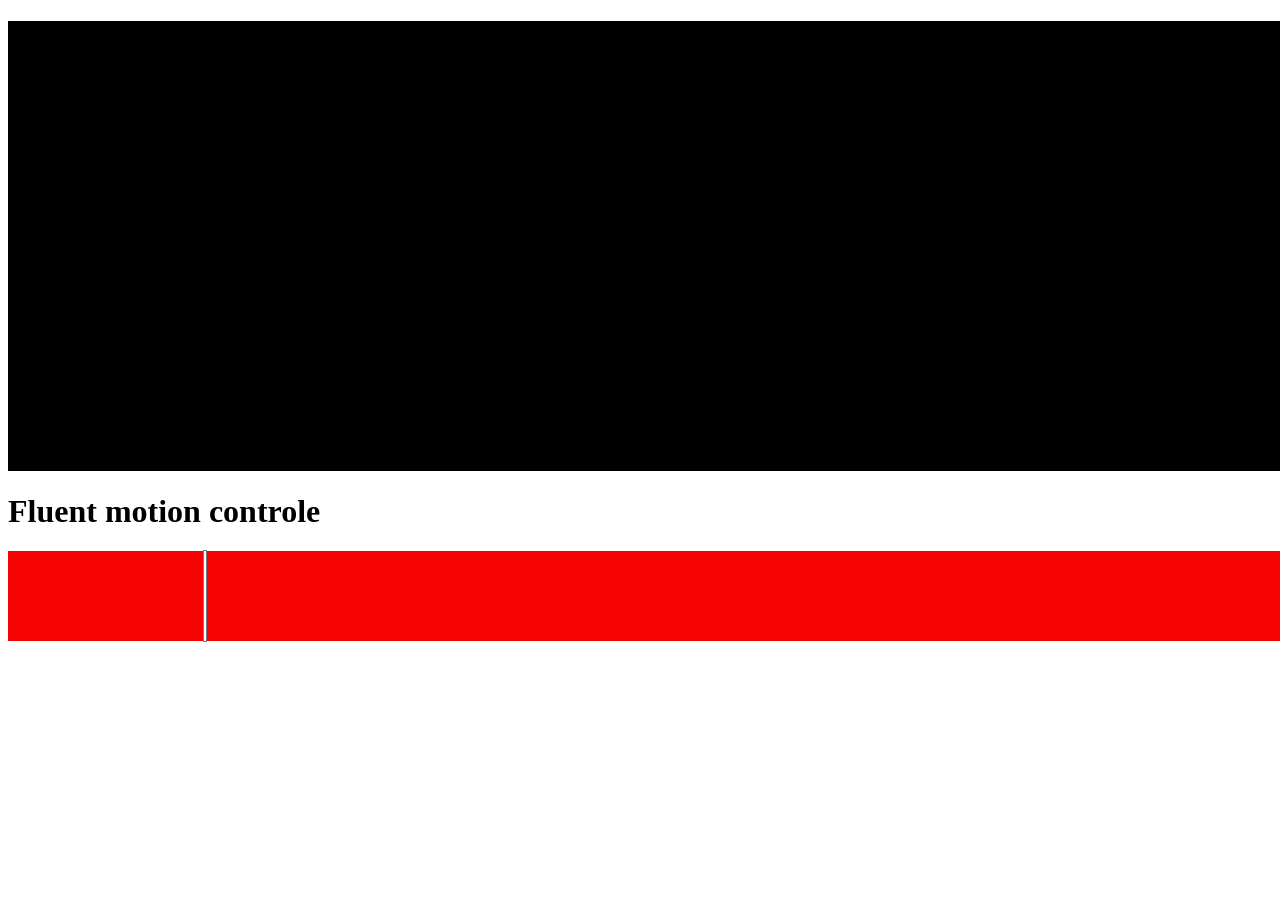
==== protoA.html @ 37e60882 "New stuffs" ====
<!DOCTYPE html>
<html>
<head>
    <link rel="stylesheet" href="style.css">
</head>
<body>

    <div class="light"> <h1></h1></div>

    <h1>Fluent motion controle</h1>
    <div class="controller">
        <div class="slider-picker" style="left: 195px;"></div>
    </div>

</body>
</html>
---- style.css ----
.light {
    width: 100vw;
    height: 50vh;
    background-color: black;
}

.controller {
    width: 100vw;
    height: 10vh;
    background-color: rgb(245, 3, 3);
}

.slider-picker{
    width: 2px;
    height: 100%;
    border: 1px solid #777;
    background-color: #FFF;
    position: relative;
    top: -1px;
}
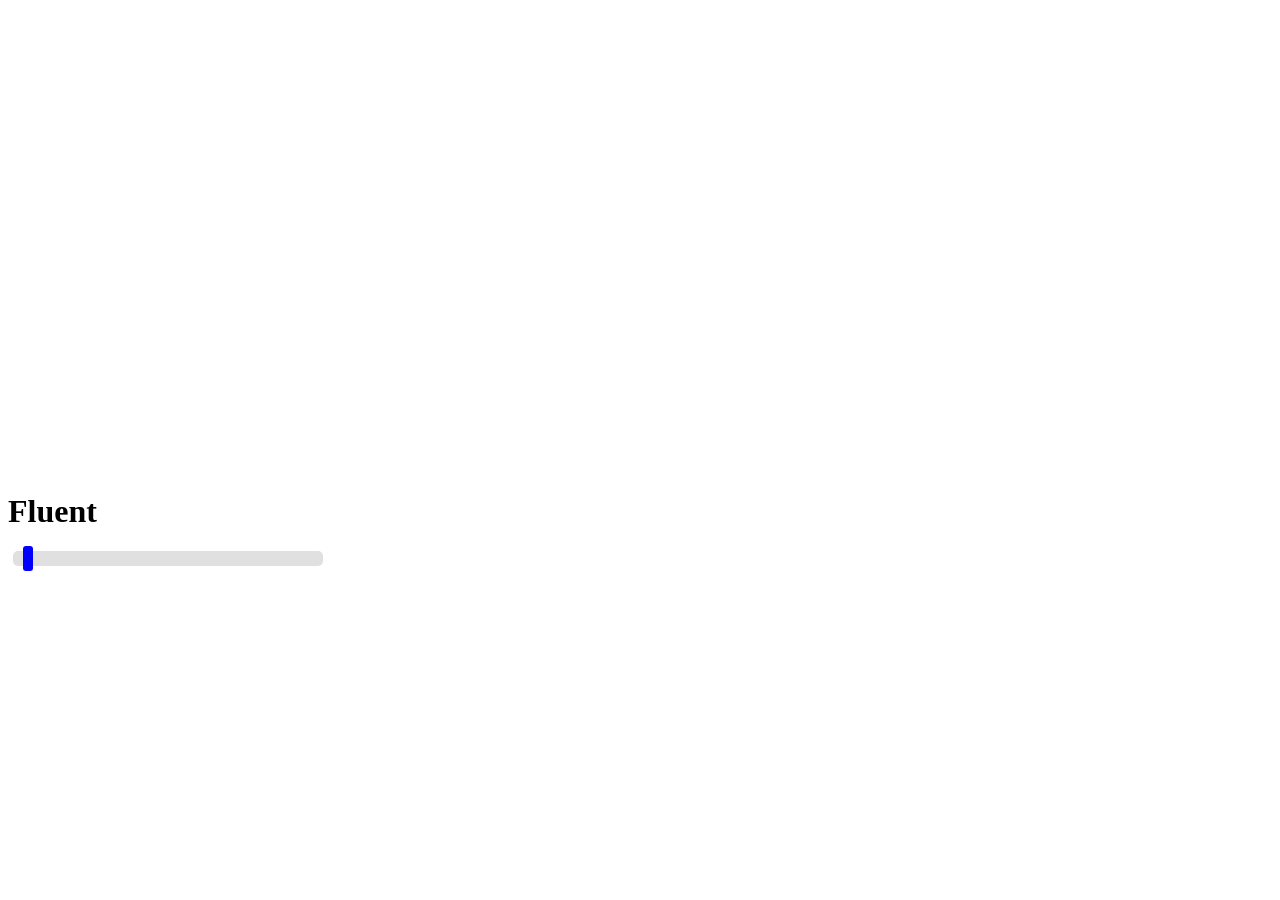
==== commit 56e1d419: "Lightning with slider" ====
--- a/protoA.html
+++ b/protoA.html
@@ -1,16 +1,19 @@
 <!DOCTYPE html>
 <html>
 <head>
-    <link rel="stylesheet" href="style.css">
+    <link rel="stylesheet" href="styleA.css">
+    <script src="script.js"></script>
 </head>
 <body>
 
-    <div class="light"> <h1></h1></div>
+    <div id="light" class="light"> <h1></h1></div>
 
-    <h1>Fluent motion controle</h1>
-    <div class="controller">
-        <div class="slider-picker" style="left: 195px;"></div>
+    <h1>Fluent</h1>
+    <div id="slider" class="slider">
+        <div class="thumb"></div>
     </div>
+
+    
 
 </body>
 </html>
--- a/styleA.css
+++ b/styleA.css
@@ -0,0 +1,25 @@
+.light {
+    width: 100vw;
+    height: 50vh;
+/*    background-color: hsl(0, 0%, 100%);*/
+}
+
+.slider {
+    border-radius: 5px;
+    background: #E0E0E0;
+    background: linear-gradient(left top, #E0E0E0, #EEEEEE);
+    width: 310px;
+    height: 15px;
+    margin: 5px;
+}
+
+.thumb{
+    width: 10px;
+    height: 25px;
+    border-radius: 3px;
+    position: relative;
+    left: 10px;
+    top: -5px;
+    background: blue;
+    cursor: pointer;
+}
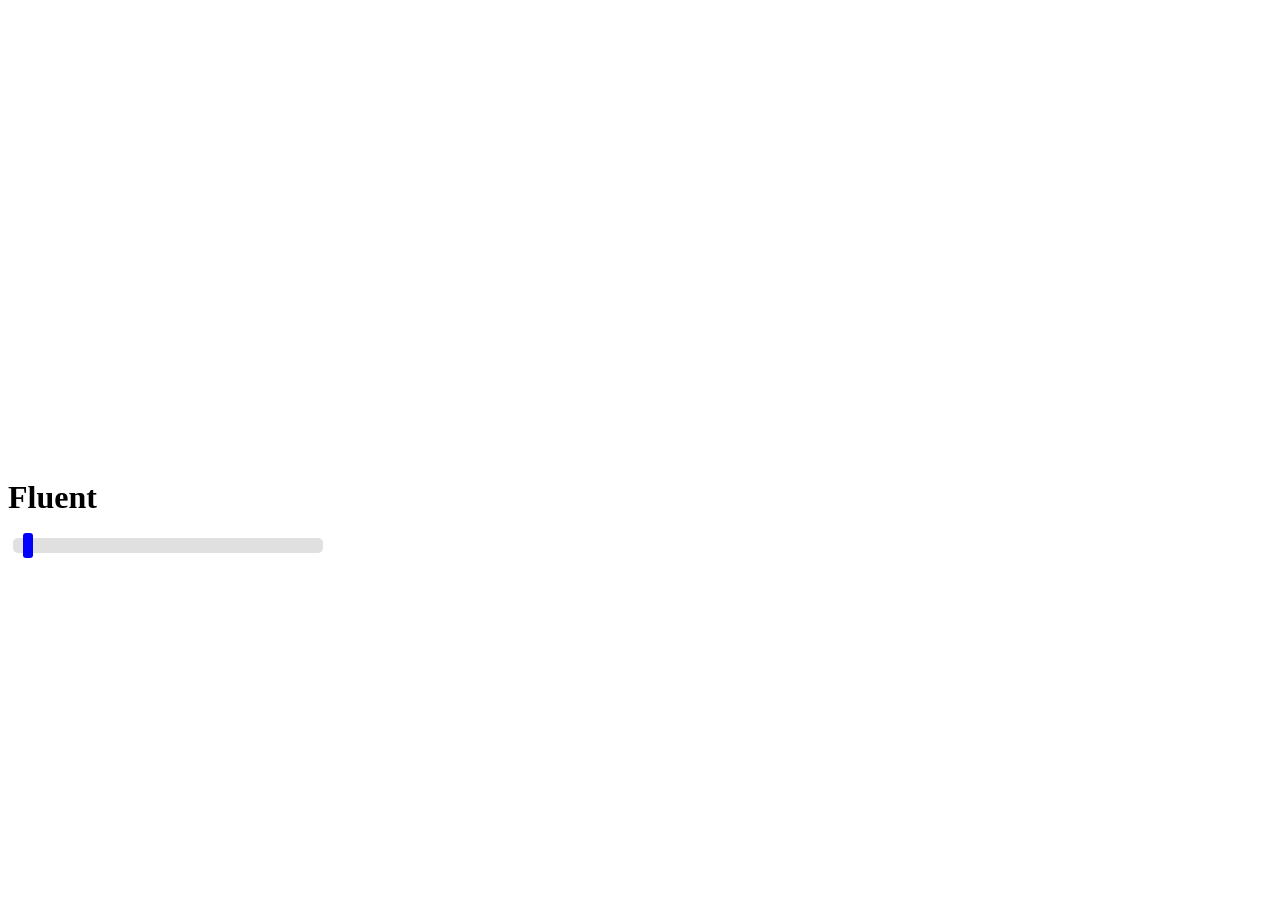
==== commit feac3f74: "all works" ====
--- a/protoA.html
+++ b/protoA.html
@@ -6,7 +6,7 @@
 </head>
 <body>
 
-    <div id="light" class="light"> <h1></h1></div>
+    <div id="light" class="light"></div>
 
     <h1>Fluent</h1>
     <div id="slider" class="slider">
